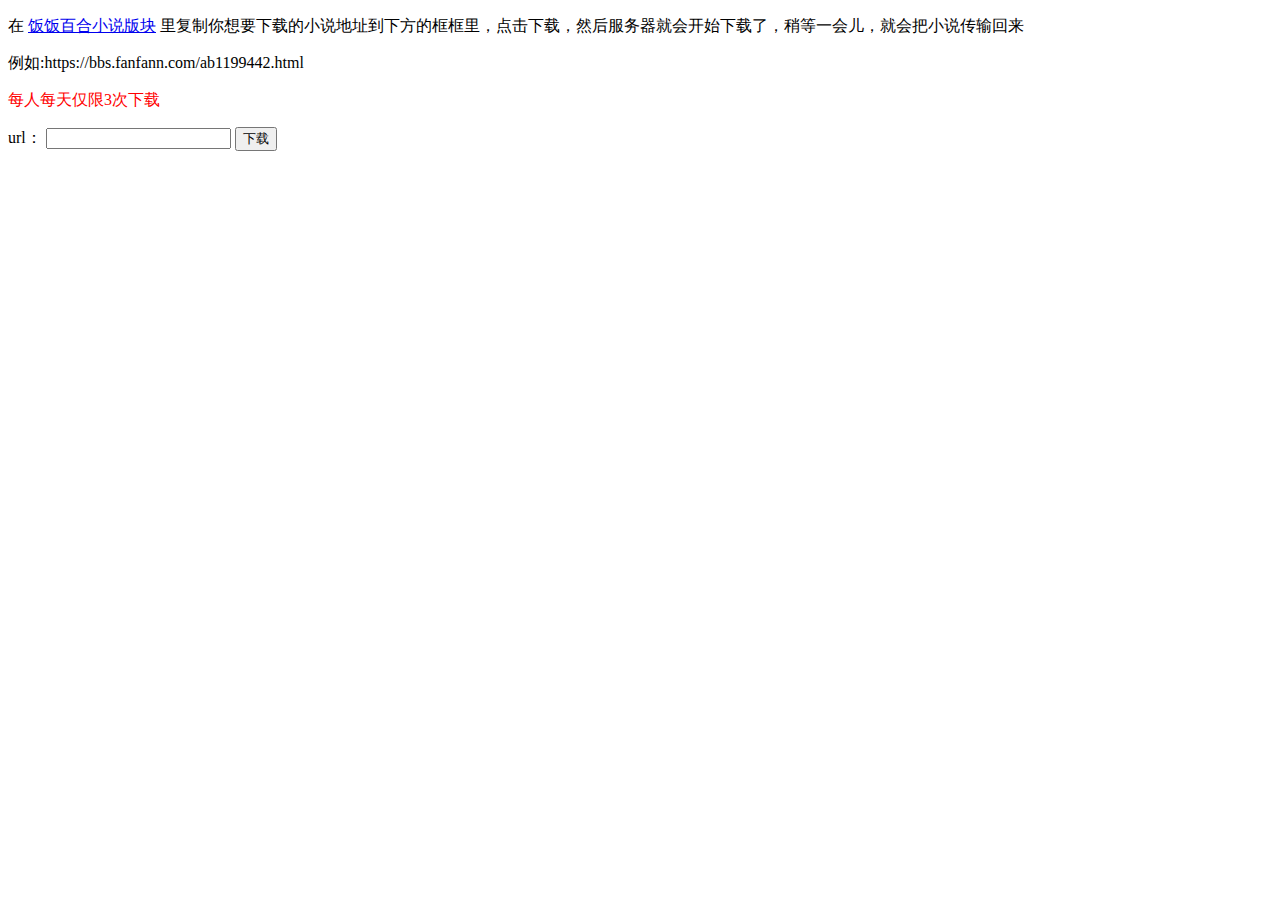
==== index.html @ 7f365983 "Add files via upload" ====
<!DOCTYPE html>
<html>
<head>
    <meta charset="UTF-8">
    <meta name="viewport" content="width=device-width, initial-scale=1.0">
    <link rel="shortcut icon" href="./favicon.ico" />
    <link rel="bookmark"href="./favicon.ico" />
    <title>小萝莉</title>
</head>
<body>
<p>
    <label>在</label>
    <a href="https://bbs.fanfann.com/thread.php?fid=117&type=49#tabA" target="view_window">饭饭百合小说版块</a>
    <label>里复制你想要下载的小说地址到下方的框框里，点击下载，然后服务器就会开始下载了，稍等一会儿，就会把小说传输回来</label>
</p>
<p>
    <label>例如:https://bbs.fanfann.com/ab1199442.html</label>
</p>
<p>
    <label style="color:red">每人每天仅限3次下载</label>
</p>

<form action="http://localhost:9000" method="POST">
    <p>
        <label>url：</label>
        <input type="text" name="url">
        <input type="submit" value="下载">
    </p>
</form>
</body>
</html>
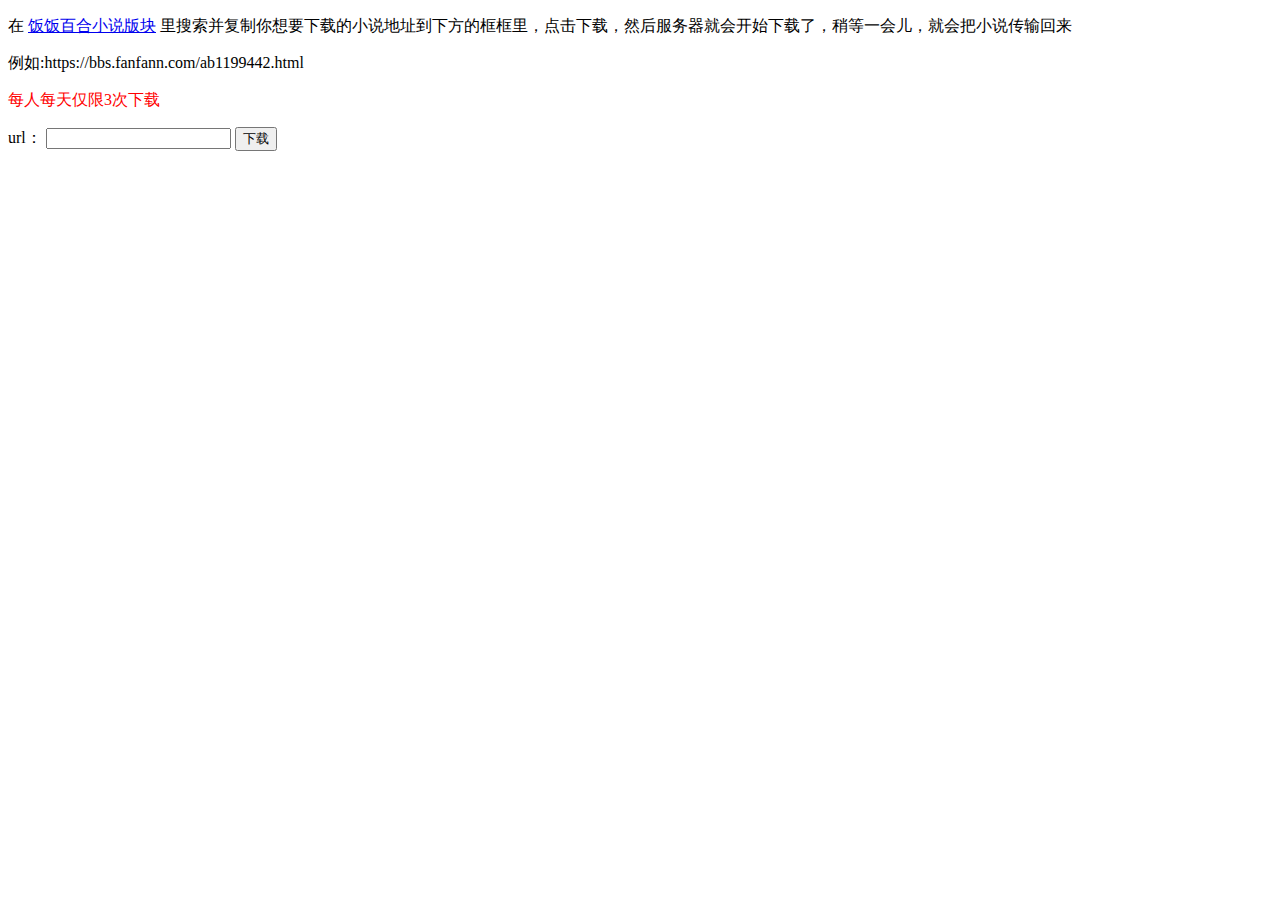
==== commit 3f02eb4f: "Update index.html" ====
--- a/index.html
+++ b/index.html
@@ -11,7 +11,7 @@
 <p>
     <label>在</label>
     <a href="https://bbs.fanfann.com/thread.php?fid=117&type=49#tabA" target="view_window">饭饭百合小说版块</a>
-    <label>里复制你想要下载的小说地址到下方的框框里，点击下载，然后服务器就会开始下载了，稍等一会儿，就会把小说传输回来</label>
+    <label>里搜索并复制你想要下载的小说地址到下方的框框里，点击下载，然后服务器就会开始下载了，稍等一会儿，就会把小说传输回来</label>
 </p>
 <p>
     <label>例如:https://bbs.fanfann.com/ab1199442.html</label>
@@ -19,7 +19,6 @@
 <p>
     <label style="color:red">每人每天仅限3次下载</label>
 </p>
-
 <form action="http://localhost:9000" method="POST">
     <p>
         <label>url：</label>
@@ -28,4 +27,4 @@
     </p>
 </form>
 </body>
-</html>+</html>
